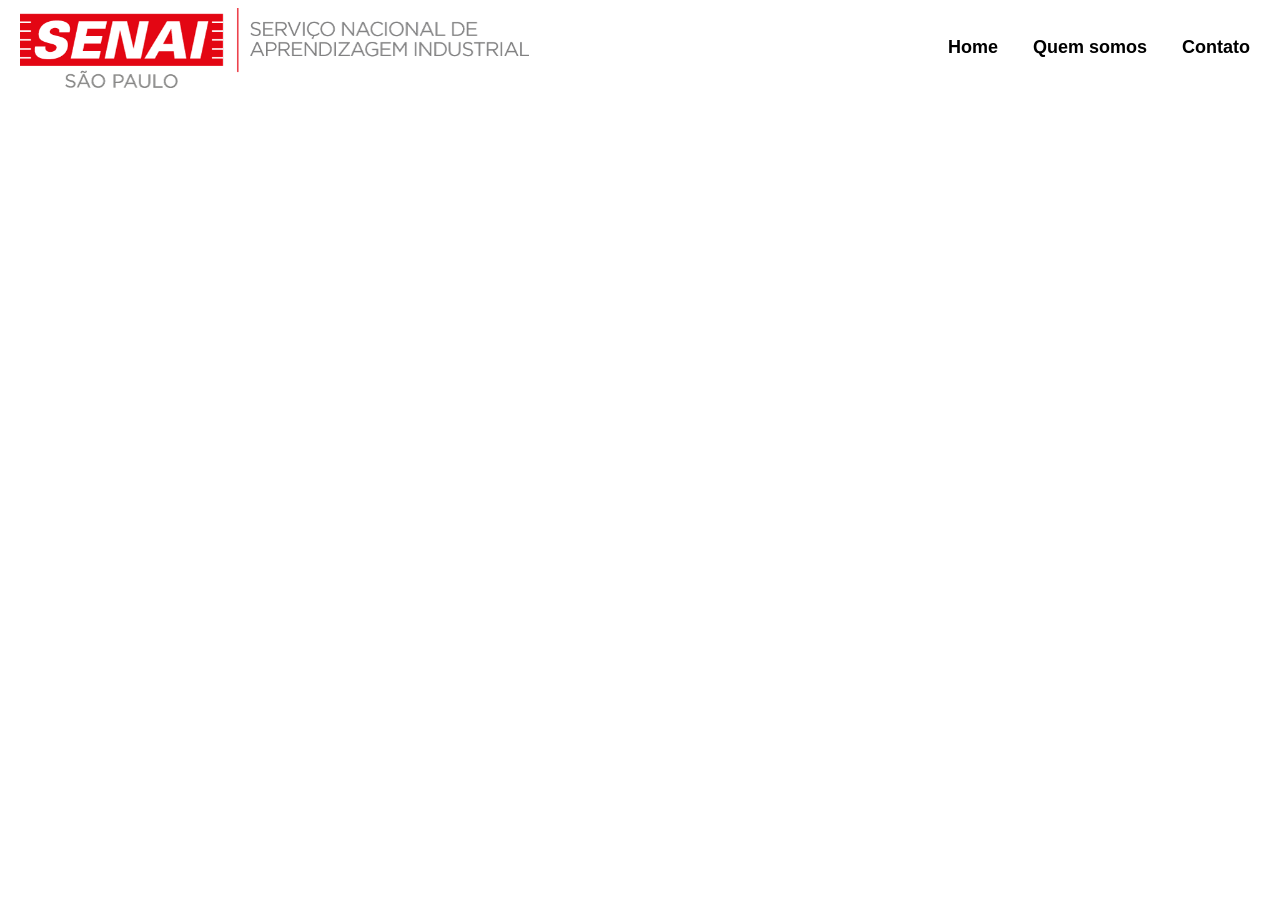
==== Atividade NASA/contato.html @ 9c4fe7bf "Add files via upload" ====
<!DOCTYPE html>
<html lang="en">
<head>
    <meta charset="UTF-8">
    <meta name="viewport" content="width=device-width, initial-scale=1.0">
    <title>Contatos</title>
    <link rel="stylesheet" href="style.css">
</head>
<body>
   <header>
        <img src="logo-senai.png" id="logo">
        <ul>
       <a href="index.html">Home</a> 
       <a href="sobre.html">Quem somos</a>  
       <a href="contato.html">Contato</a> 
        </ul>
    </header> 
</body>
</html>
---- Atividade NASA/style.css ----
*{
    margin: 0;
    padding: 0;
    box-sizing: border-box;
}


header{
    background-color: white;
    width: auto;
    height: 95px;
    padding: 0%;
    display: flex;
    flex-direction: row;
    font-family: sans-serif;
    font-size: 18px;
    gap: 20px;
    align-items: center; 
    justify-content: space-between;
    
}
a {
    text-decoration: none;
    color: black;
    font-weight: bold;
    margin-right: 30px;
}
#logo{
    height: 80px;
    margin-left: 20px;
}
.Principal {
    background-image: url(fundo.jpg);
    background-size: cover;
    background-position: center;
    height: 800px;
    display: flex;
    flex-direction: column;     
    justify-content: center;    
    align-items: center;        
    gap: 25px;                  
    padding: 0 20px;            
}

.Principal h1 {
    color: white;
    font-family: sans-serif;
    font-weight: bold;
    text-align: center;
    max-width: 800px;           
}

#saiba {
    padding: 12px 24px;         
    font-family: sans-serif;
    font-size: 16px;
    font-weight: bold;
    color: rgb(255, 255, 255);
    background-color: rgba(255, 255, 255, 0.103);
    border-color: white;
    border-radius: 5px;         
    cursor: pointer;    
    width: 200px;
}
.Destino {
    font-family: sans-serif;
    max-width: 1100px;        
    margin: 50px auto;        
    padding: 0 20px;         
}

.Destino h2 {
    font-size: 32px;
    font-weight: bold;
    margin-bottom: 25px;      
}

.Destino img {
    float: left;             
    width: 40%;               
    height: auto;
    margin-right: 25px;      
    margin-bottom: 15px;      
}

.Destino p {
    font-size: 15px;
    line-height: 1.6;         
    text-align: justify;      
    margin-bottom: 18px;     
    color: #000000;              
}

.Destino .fonte {
    font-weight: bold;
    margin-top: 30px;
}
.destinoImgs{
    display: flex;
    flex-direction: row;
    justify-content: center;
    height: 200px;
}

.banner {
    background-image: url(fundo.jpg);
    background-size: cover;
    background-position: center;
    height: 500px;
    display: flex;
    flex-direction: column;     
    justify-content: center;    
    align-items: center;        
    gap: 20px;                  
    padding: 0 20px;            
    color: white;
    text-align: center;
    font-family: sans-serif;
}

.tituloPrincipal {
    font-size: 42px;
    font-weight: bold;
    max-width: 800px; 
    text-shadow: 2px 2px 8px rgba(0, 0, 0, 0.7);
}

.subtitulo {
    font-size: 20px;
    font-style: italic;
    opacity: 0.9;
}

#btnContato {
    padding: 14px 28px;         
    font-size: 16px;
    font-weight: bold;
    color: white;
    background-color: transparent;
    border: 2px solid white;
    border-radius: 30px;         
    cursor: pointer;    
    transition: all 0.3s ease;
}

#btnContato:hover {
    background-color: white;
    color: #9f20da;
}

.conteudo {
    max-width: 1100px;        
    margin: 60px auto;        
    padding: 0 20px;          
    font-family: sans-serif;
    
}

.paragrafo {
    font-size: 16px;
    line-height: 1.8;         
    text-align: justify;      
    margin-bottom: 20px;      
    color: #333;              
}
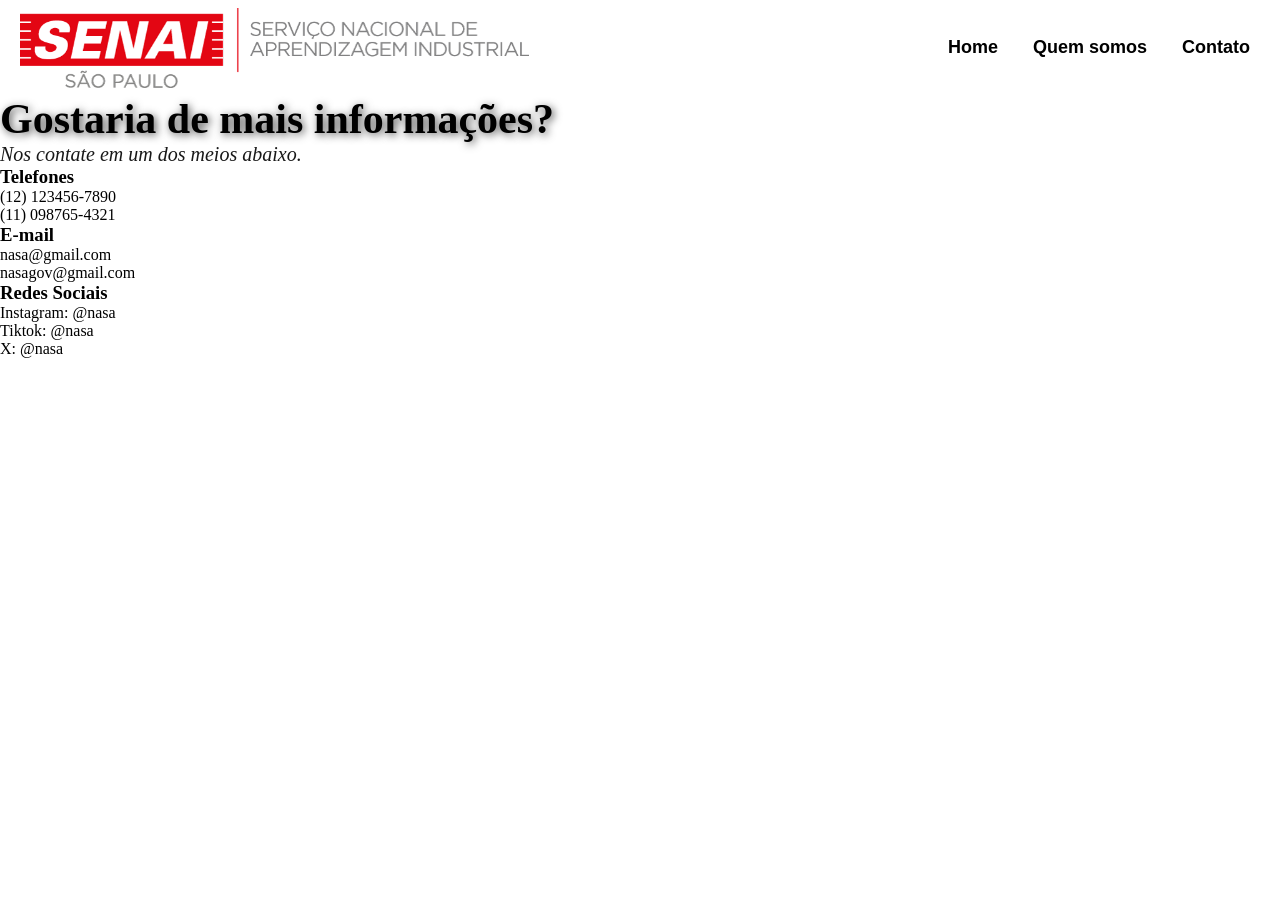
==== commit d4d596ca: "Enhance contato.html with contact information Added contact information section with phone numbers, " ====
--- a/Atividade NASA/contato.html
+++ b/Atividade NASA/contato.html
@@ -3,7 +3,7 @@
 <head>
     <meta charset="UTF-8">
     <meta name="viewport" content="width=device-width, initial-scale=1.0">
-    <title>Contatos</title>
+    <title>Contato</title>
     <link rel="stylesheet" href="style.css">
 </head>
 <body>
@@ -15,5 +15,32 @@
        <a href="contato.html">Contato</a> 
         </ul>
     </header> 
+
+     <div class="bannerContatos">
+        <h1 class="tituloPrincipal">Gostaria de mais informações?</h1>
+        <p class="subtitulo">Nos contate em um dos meios abaixo.</p>
+     </div>
+<div class="meiosDeContato">
+
+
+    <div class="telefone">
+        <h3>Telefones</h3>
+        <p>(12) 123456-7890</p>
+        <p>(11) 098765-4321</p>
+    </div>
+
+    <div class="email">
+        <h3>E-mail</h3>
+        <p>nasa@gmail.com</p>
+        <p>nasagov@gmail.com</p>
+    </div>
+
+    <div class="redesSociais">
+        <h3>Redes Sociais</h3>
+        <p>Instagram: @nasa</p>
+        <p>Tiktok: @nasa</p>
+        <p>X: @nasa</p>
+    </div>
+    </div>
 </body>
-</html>+</html>
